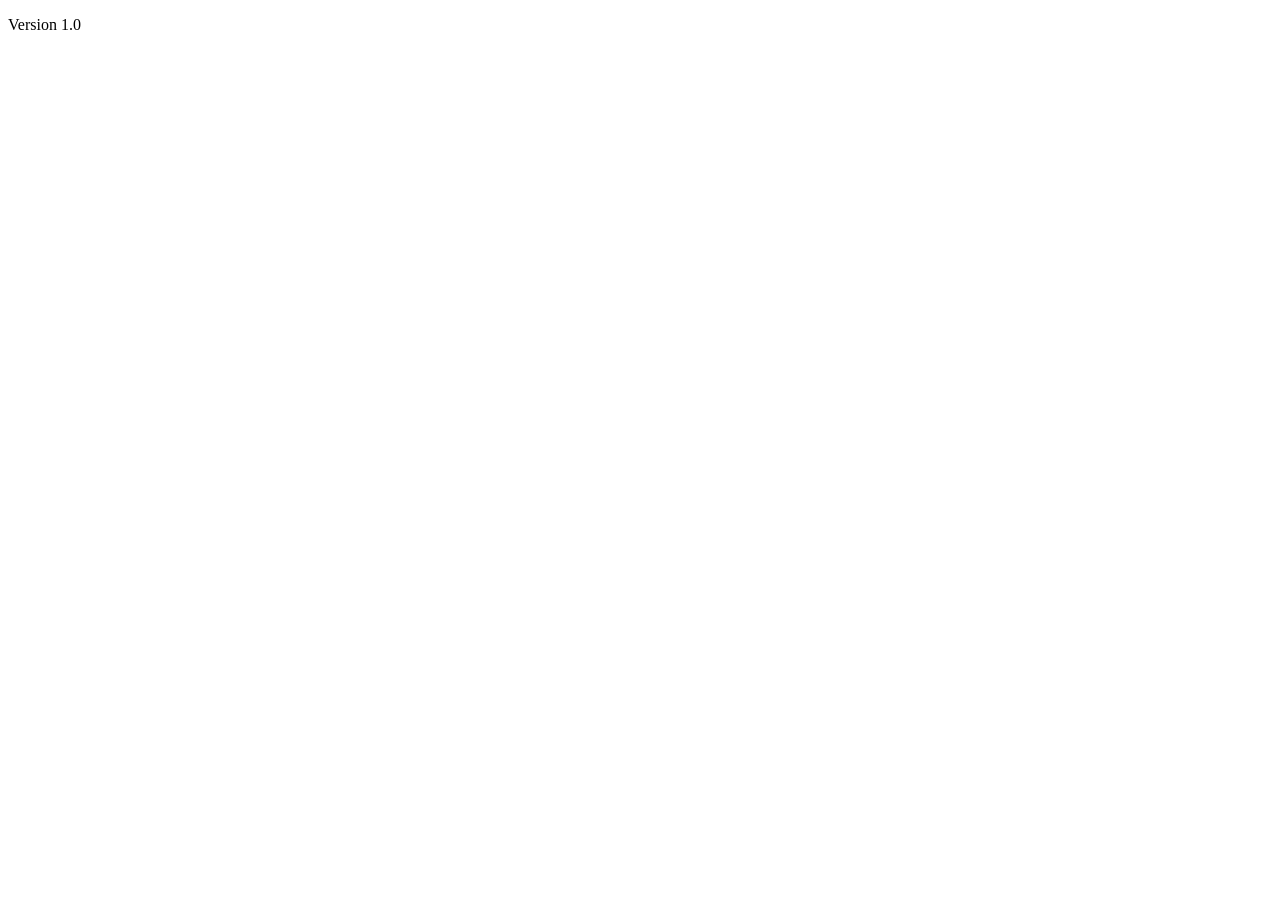
==== index.html @ 1e426b5e "Update index.html" ====
<!DOCTYPE html>
<html lang="es">
        <head>
                <meta charset="utf-8"/>
                <title>pepec0de's GitHub Page</title>
                <script src="https://ajax.googleapis.com/ajax/libs/jquery/3.4.1/jquery.min.js"></script>
        </head>
        
        <body>
                <p>Version 1.0</p>
                <script>
                        $(function() { $('#loadContent').load('page1.html #test'); });
                </script>
        </body>
</html>
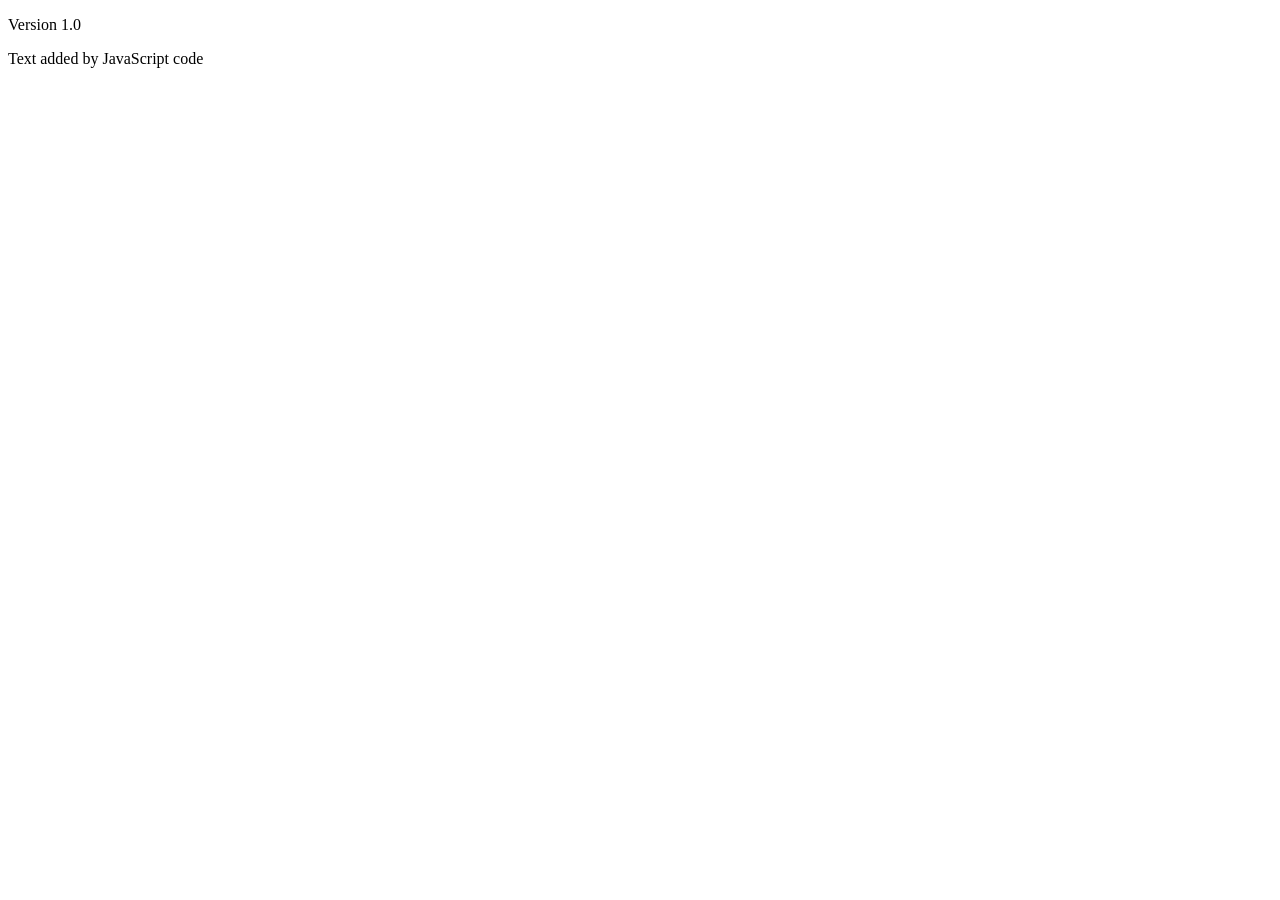
==== commit 35133507: "Update index.html" ====
--- a/index.html
+++ b/index.html
@@ -8,8 +8,12 @@
         
         <body>
                 <p>Version 1.0</p>
+                <div id="text"></div>
                 <script>
-                        $(function() { $('#loadContent').load('page1.html #test'); });
+                        document.getElementById("text").innerHTML = "Text added by JavaScript code";
+                </script>
+                <script>
+                        $(function() { $('#loadContent').load('https://github.com/pepec0de/WebApp_Sketches/blob/master/chatbox/index.html'); });
                 </script>
         </body>
 </html>
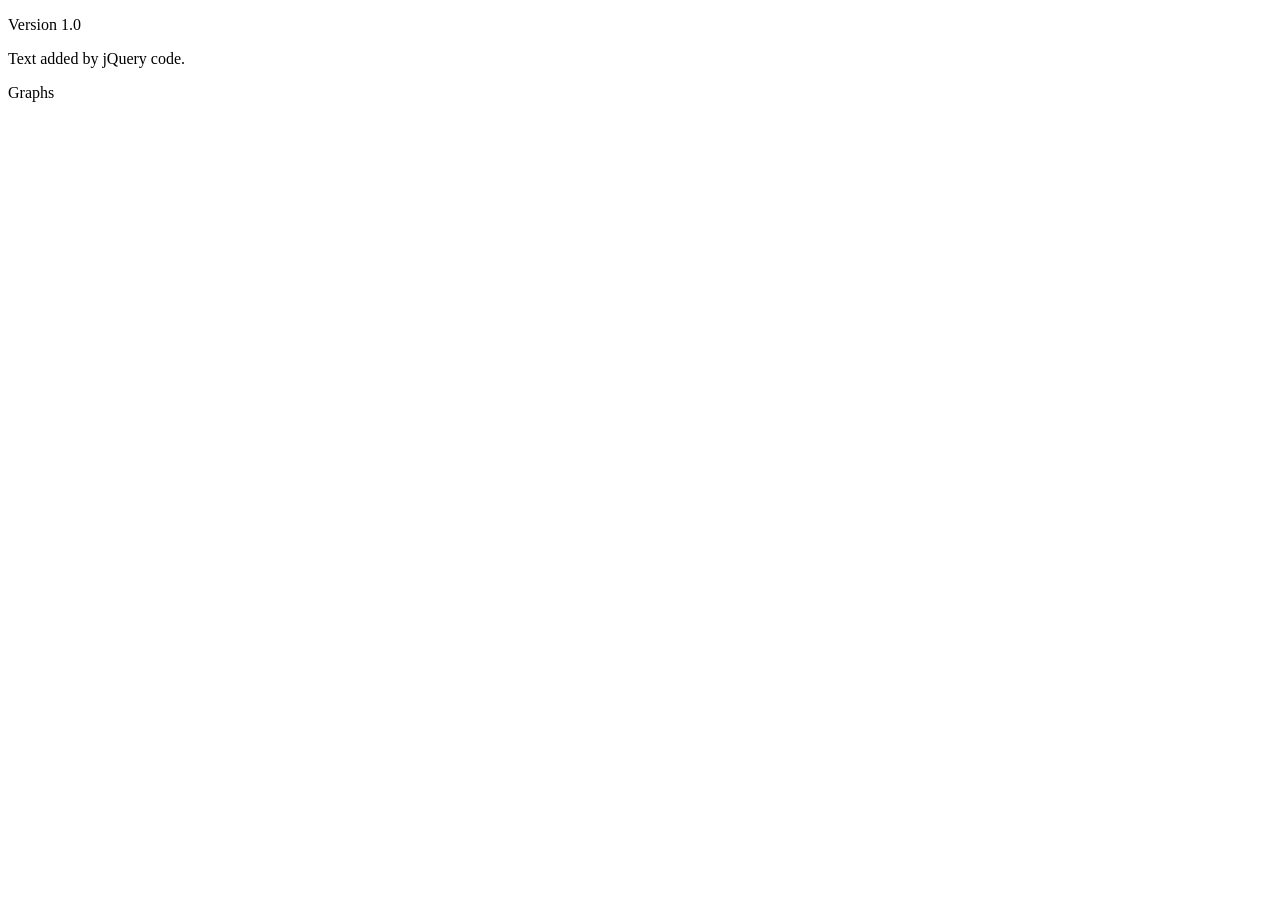
==== commit e7f678ea: "graphs app" ====
--- a/index.html
+++ b/index.html
@@ -12,8 +12,8 @@
                 <script>
                         document.getElementById("text").innerHTML = "Text added by JavaScript code";
                 </script>
-                <script>
-                        $(function() { $('#loadContent').load('https://github.com/pepec0de/WebApp_Sketches/blob/master/chatbox/index.html'); });
-                </script>
+                <script src="jquerytest.js"></script>
+
+		<p href="pepec0de.github.io/graphs">Graphs</p>
         </body>
 </html>
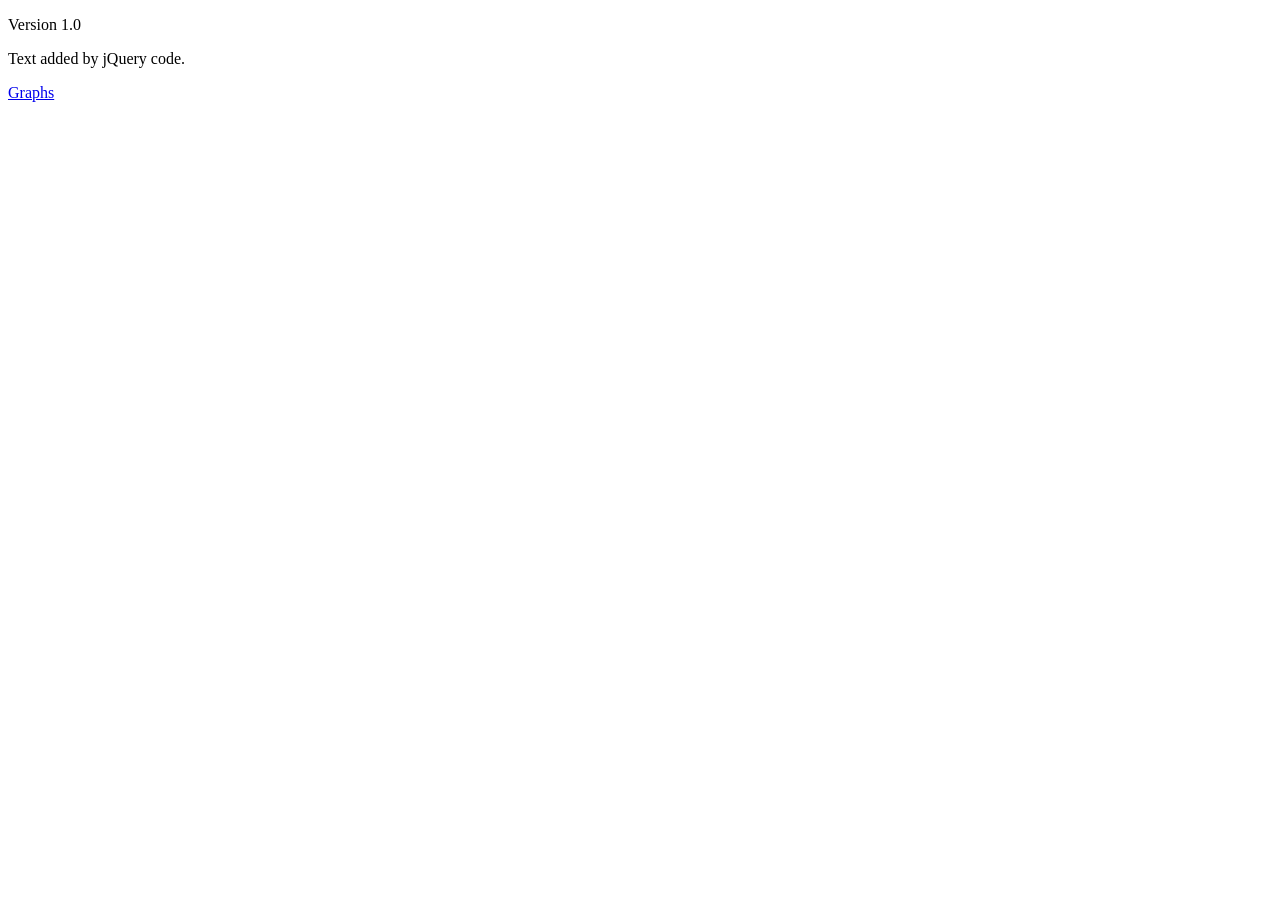
==== commit 5220bf99: "graphs app" ====
--- a/index.html
+++ b/index.html
@@ -14,6 +14,6 @@
                 </script>
                 <script src="jquerytest.js"></script>
 
-		<p href="pepec0de.github.io/graphs">Graphs</p>
+		<p> <a href="pepec0de.github.io/graphs">Graphs</a> </p>
         </body>
 </html>
